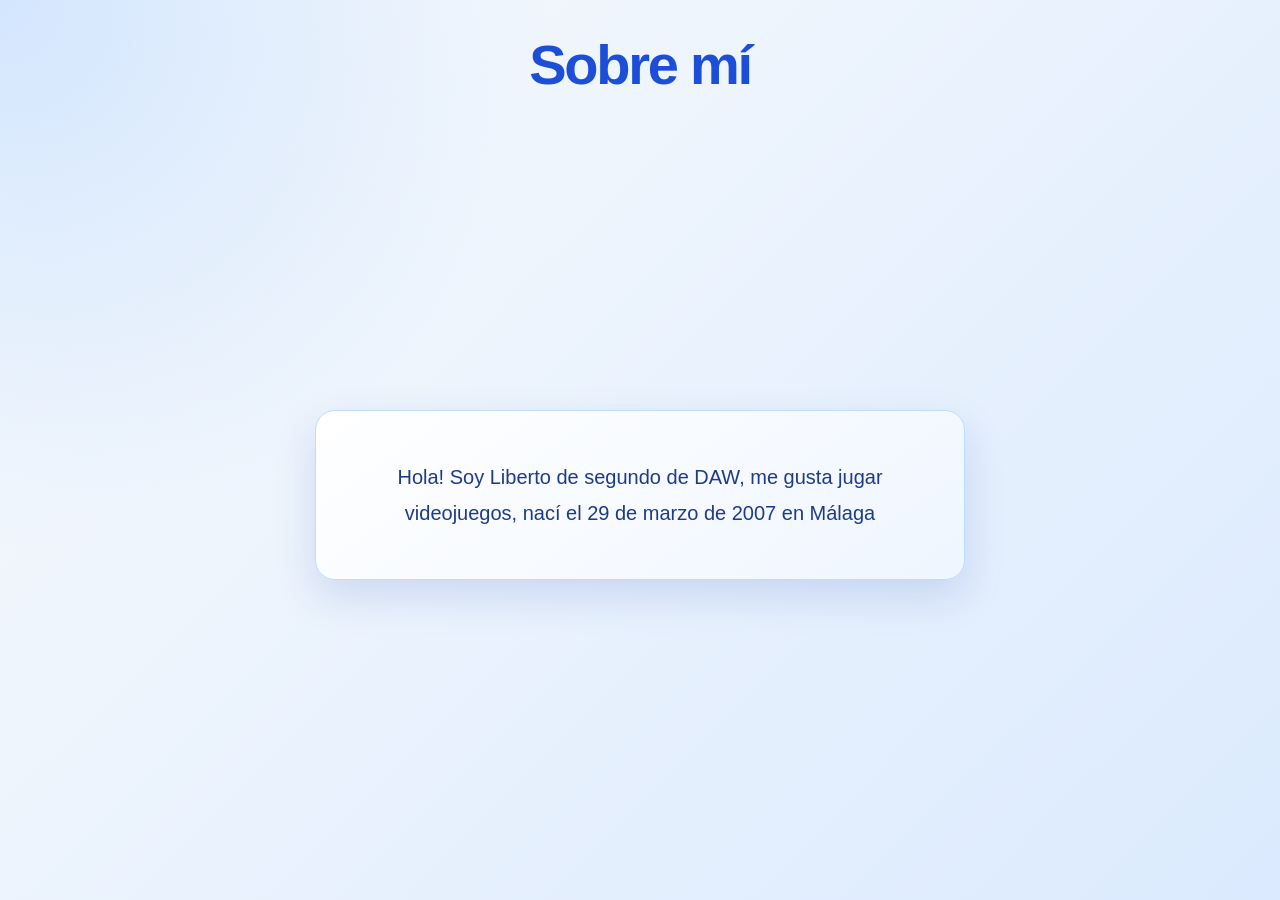
==== src/aboutme.html @ 0501a659 "README.md" ====
<!doctype html>
<html lang="en">
<head>
    <meta charset="UTF-8">
    <meta name="viewport"
          content="width=device-width, user-scalable=no, initial-scale=1.0, maximum-scale=1.0, minimum-scale=1.0">
    <meta http-equiv="X-UA-Compatible" content="ie=edge">
    <link rel="stylesheet" href="../src/style.css">
    <title>Sobre mí</title>
    <p>Hola! Soy Liberto de segundo de DAW, me gusta jugar videojuegos, nací el 29 de marzo de 2007 en Málaga</p>
</head>
<body>

</body>
</html>
---- src/style.css ----
* {
    box-sizing: border-box;
}

body {
    display: flex;
    flex-direction: column;
    min-height: 100vh;
    margin: 0;
    font-family: Arial, sans-serif;
    color: #1f2937;
}

header {
    padding: 2rem;
    text-align: center;
    color: white;
    background-color: #1d4ed8;
}

header h1 {
    margin: 0;
}

nav {
    padding: 1rem;
    text-align: center;
    background-color: #dbeafe;
}

nav a {
    margin: 0 1rem;
    color: #1e3a8a;
    font-weight: bold;
    text-decoration: none;
}

nav a:hover {
    text-decoration: underline;
}

main {
    flex: 1;
    padding: 2rem;
    text-align: center;
}

footer {
    padding: 1rem;
    text-align: center;
    color: white;
    background-color: #1f2937;
}

/* Presentación de la página Sobre mí */
body p:first-child:last-child {
    width: min(90%, 650px);
    margin: auto;
    padding: 3rem 2.5rem;
    border: 1px solid #bfdbfe;
    border-radius: 1.25rem;
    color: #1e3a8a;
    background: linear-gradient(145deg, #ffffff, #eff6ff);
    box-shadow: 0 1rem 2.5rem rgb(30 64 175 / 15%);
    font-size: 1.25rem;
    font-weight: 500;
    line-height: 1.8;
    text-align: center;
}

body:has(> p) {
    justify-content: center;
    align-items: center;
    padding: 2rem;
    background:
        radial-gradient(circle at top left, rgb(191 219 254 / 65%), transparent 35%),
        linear-gradient(135deg, #f8fafc, #dbeafe);
}

body:has(> p)::before {
    content: "Sobre mí";
    margin-bottom: 1.5rem;
    color: #1d4ed8;
    font-size: clamp(2rem, 5vw, 3.5rem);
    font-weight: 700;
    letter-spacing: -0.04em;
}

@media (max-width: 600px) {
    body:has(> p) {
        padding: 1rem;
    }

    body p:first-child:last-child {
        padding: 2rem 1.25rem;
        font-size: 1.05rem;
    }
}
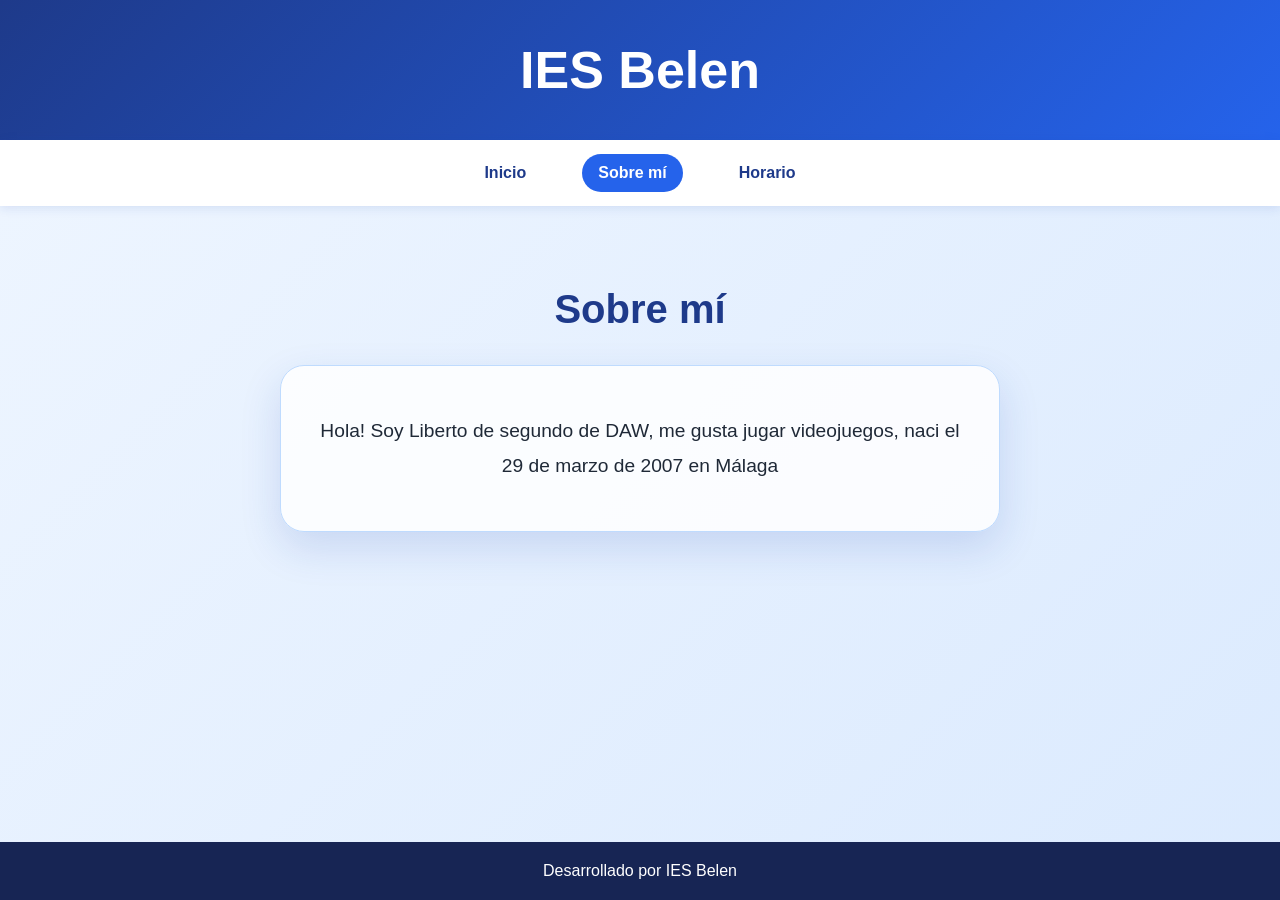
==== commit 9fffd42d: "Organizado todo" ====
--- a/src/aboutme.html
+++ b/src/aboutme.html
@@ -1,15 +1,24 @@
 <!doctype html>
-<html lang="en">
+<html lang="es">
 <head>
     <meta charset="UTF-8">
-    <meta name="viewport"
-          content="width=device-width, user-scalable=no, initial-scale=1.0, maximum-scale=1.0, minimum-scale=1.0">
-    <meta http-equiv="X-UA-Compatible" content="ie=edge">
-    <link rel="stylesheet" href="../src/style.css">
+    <meta name="viewport" content="width=device-width, initial-scale=1.0">
+    <link rel="stylesheet" href="style.css">
     <title>Sobre mí</title>
-    <p>Hola! Soy Liberto de segundo de DAW, me gusta jugar videojuegos, nací el 29 de marzo de 2007 en Málaga</p>
 </head>
 <body>
-
+    <header>
+        <h1>IES Belen</h1>
+    </header>
+    <nav aria-label="Navegación principal">
+        <a href="index.html">Inicio</a>
+        <a href="aboutme.html" aria-current="page">Sobre mí</a>
+        <a href="horario.html">Horario</a>
+    </nav>
+    <main>
+        <h2>Sobre mí</h2>
+        <p class="about-card">Hola! Soy Liberto de segundo de DAW, me gusta jugar videojuegos, naci el 29 de marzo de 2007 en Málaga</p>
+    </main>
+    <footer>Desarrollado por IES Belen</footer>
 </body>
-</html>+</html>
--- a/src/style.css
+++ b/src/style.css
@@ -51,47 +51,167 @@
     color: white;
     background-color: #1f2937;
 }
-
-/* Presentación de la página Sobre mí */
-body p:first-child:last-child {
-    width: min(90%, 650px);
-    margin: auto;
-    padding: 3rem 2.5rem;
+* {
+    box-sizing: border-box;
+}
+
+:root {
+    color: #172554;
+    background: #eff6ff;
+    font-family: "Segoe UI", Arial, sans-serif;
+}
+
+body {
+    display: flex;
+    flex-direction: column;
+    min-height: 100vh;
+    margin: 0;
+    background: linear-gradient(135deg, #eff6ff, #dbeafe);
+}
+
+header {
+    padding: 2.5rem 1rem;
+    color: white;
+    text-align: center;
+    background: linear-gradient(135deg, #1e3a8a, #2563eb);
+}
+
+header h1 {
+    margin: 0;
+    font-size: clamp(2rem, 5vw, 3.25rem);
+}
+
+nav {
+    display: flex;
+    justify-content: center;
+    gap: 0.5rem;
+    padding: 0.85rem;
+    background: white;
+    box-shadow: 0 2px 10px rgb(30 64 175 / 12%);
+}
+
+nav a {
+    padding: 0.65rem 1rem;
+    border-radius: 999px;
+    color: #1e3a8a;
+    font-weight: 700;
+    text-decoration: none;
+}
+
+nav a:hover,
+nav a[aria-current="page"] {
+    color: white;
+    background: #2563eb;
+}
+
+main {
+    flex: 1;
+    width: min(100% - 2rem, 1400px);
+    margin: 0 auto;
+    padding: 3rem 1rem;
+    text-align: center;
+}
+
+main h2 {
+    color: #1e3a8a;
+    font-size: clamp(1.7rem, 4vw, 2.5rem);
+}
+
+main a {
+    color: #1d4ed8;
+    font-weight: 700;
+}
+
+.about-card {
+    max-width: 720px;
+    margin: 2rem auto;
+    padding: 3rem 2rem;
     border: 1px solid #bfdbfe;
-    border-radius: 1.25rem;
-    color: #1e3a8a;
-    background: linear-gradient(145deg, #ffffff, #eff6ff);
+    border-radius: 1.5rem;
+    background: rgb(255 255 255 / 85%);
     box-shadow: 0 1rem 2.5rem rgb(30 64 175 / 15%);
-    font-size: 1.25rem;
-    font-weight: 500;
+    font-size: 1.2rem;
     line-height: 1.8;
-    text-align: center;
-}
-
-body:has(> p) {
-    justify-content: center;
-    align-items: center;
-    padding: 2rem;
-    background:
-        radial-gradient(circle at top left, rgb(191 219 254 / 65%), transparent 35%),
-        linear-gradient(135deg, #f8fafc, #dbeafe);
-}
-
-body:has(> p)::before {
-    content: "Sobre mí";
-    margin-bottom: 1.5rem;
-    color: #1d4ed8;
-    font-size: clamp(2rem, 5vw, 3.5rem);
+}
+
+footer {
+    padding: 1.25rem;
+    color: white;
+    text-align: center;
+    background: #172554;
+}
+
+.table-container {
+    overflow-x: auto;
+}
+
+.schedule {
+    width: 100%;
+    min-width: 900px;
+    border-collapse: collapse;
+    overflow: hidden;
+    border-radius: 1rem;
+    background: white;
+    box-shadow: 0 1rem 2rem rgb(30 64 175 / 12%);
+}
+
+.schedule caption {
+    margin-bottom: 1rem;
+    color: #475569;
+    font-weight: 600;
+}
+
+.schedule th,
+.schedule td {
+    padding: 1rem 0.75rem;
+    border: 1px solid #bfdbfe;
+    text-align: center;
+    vertical-align: middle;
+}
+
+.schedule thead th {
+    color: white;
+    background: #1d4ed8;
+}
+
+.schedule tbody th {
+    color: #1e3a8a;
+    white-space: nowrap;
+    background: #eff6ff;
+}
+
+.schedule td strong,
+.schedule td span {
+    display: block;
+}
+
+.schedule td strong {
+    margin-bottom: 0.35rem;
+    color: #1e3a8a;
+}
+
+.schedule td span {
+    color: #475569;
+    font-size: 0.85rem;
+}
+
+.schedule .break td {
+    padding: 0.65rem;
+    color: #1e3a8a;
     font-weight: 700;
-    letter-spacing: -0.04em;
+    background: #dbeafe;
 }
 
 @media (max-width: 600px) {
-    body:has(> p) {
-        padding: 1rem;
+    nav {
+        flex-wrap: wrap;
     }
 
-    body p:first-child:last-child {
+    main {
+        padding: 2rem 0.5rem;
+    }
+
+    .about-card {
         padding: 2rem 1.25rem;
         font-size: 1.05rem;
     }
